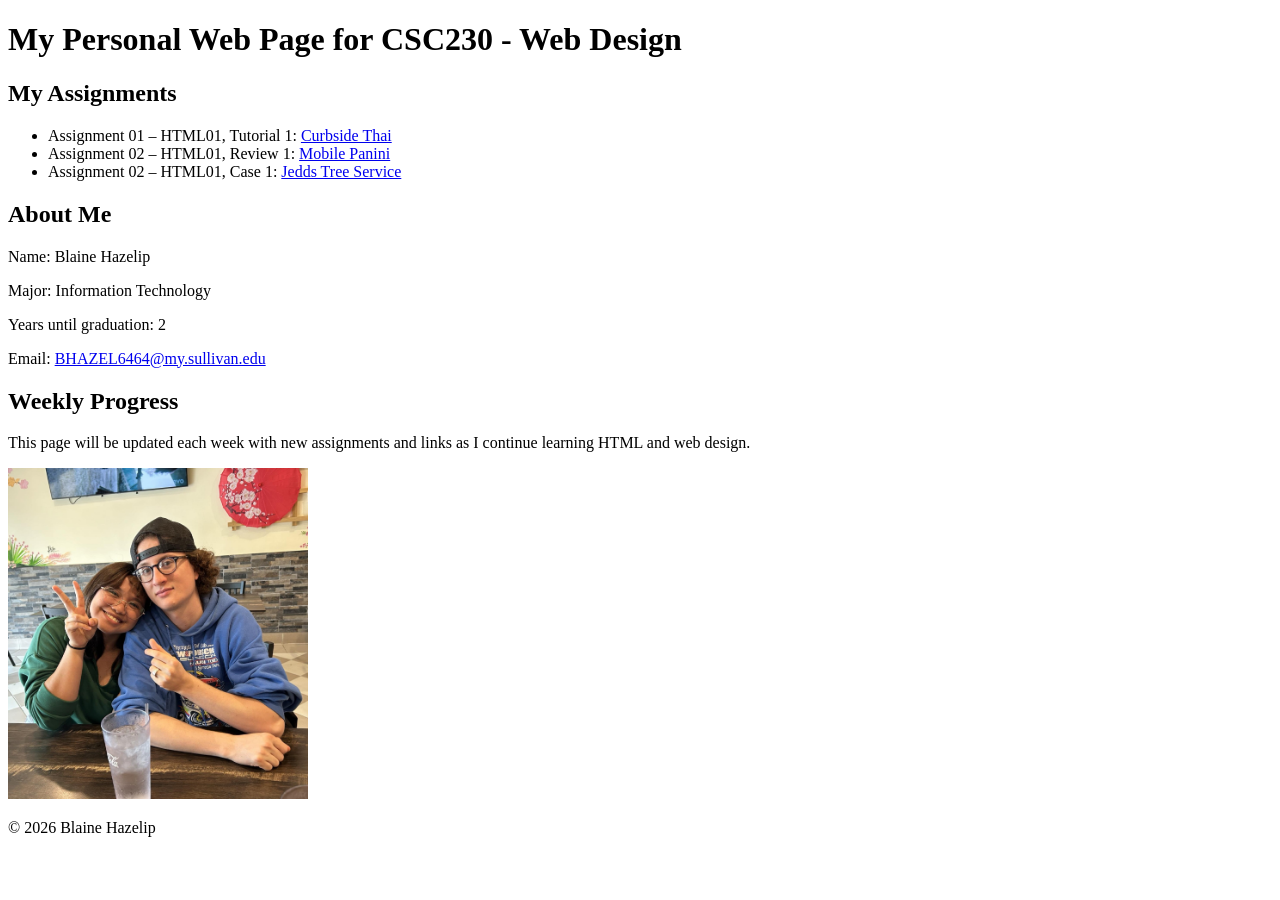
==== index.html @ 4fd57c28 "Initial commit for Assignment 4.1" ====
<!doctype html>
<html lang="en">
<head>
    <meta charset="utf-8" />
    <title>My personal web page for CSC230 - Web Design</title>
</head>

<body>

<header>
    <h1>My Personal Web Page for CSC230 - Web Design</h1>
</header>

<nav>
    <h2>My Assignments</h2>
    <ul>

        <!-- Assignment 01 -->
        <li>
            Assignment 01 – HTML01, Tutorial 1:
           <a href="assn01/html01/tutorial/ct_about.html">Curbside Thai</a>
        </li>

        <!-- Assignment 02 (Review 1) -->
        <li>
            Assignment 02 – HTML01, Review 1:
            <a href="assn03/review/mp_index.html">Mobile Panini</a>
        </li>

        <!-- Assignment 02 (Case 1) -->
        <li>
            Assignment 02 – HTML01, Case 1:
            <a href="assn01/html01/case1/jtc_index.html">Jedds Tree Service</a>
        </li>

    </ul>
</nav>


<aside>
    <h2>About Me</h2>
    <p>Name: Blaine Hazelip</p>
    <p>Major: Information Technology</p>
    <p>Years until graduation: 2</p>
    <p>Email: <a href="mailto:BHAZEL6464@my.sullivan.edu">BHAZEL6464@my.sullivan.edu</a></p>
</aside>

<section>
    <article>
        <h2>Weekly Progress</h2>
        <p>This page will be updated each week with new assignments and links as I continue learning HTML and web design.</p>
    </article>
</section>

<img src="picture.jpeg" alt="Photo of Blaine Hazelip" width="300" />

<footer>
    <p>&copy; 2026 Blaine Hazelip</p>
</footer>

</body>
</html>
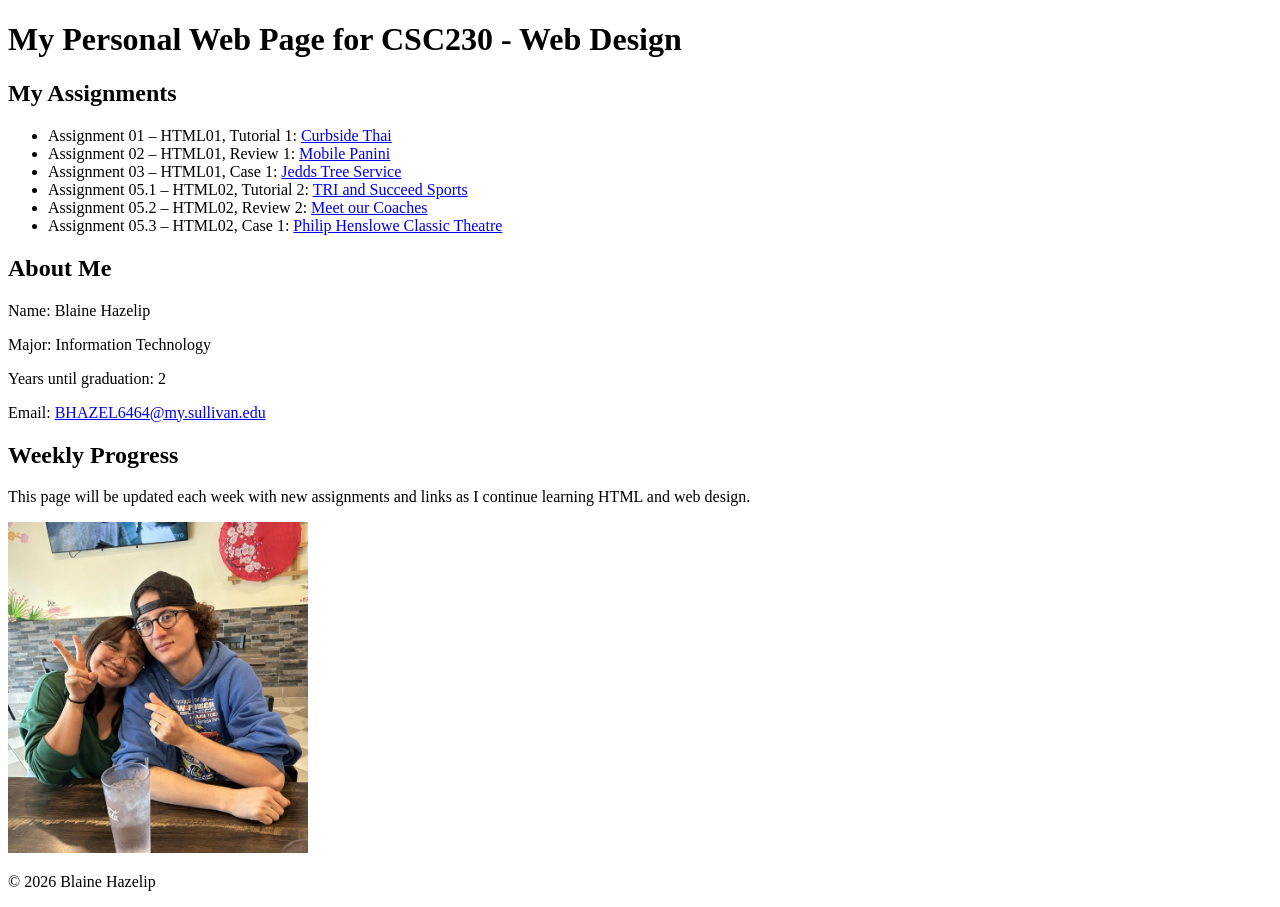
==== commit 817beef4: "pc-001" ====
--- a/index.html
+++ b/index.html
@@ -29,8 +29,23 @@
 
         <!-- Assignment 02 (Case 1) -->
         <li>
-            Assignment 02 – HTML01, Case 1:
-            <a href="assn01/html01/case1/jtc_index.html">Jedds Tree Service</a>
+            Assignment 03 – HTML01, Case 1:
+            <a href="assn04/case1/jtc_index.html">Jedds Tree Service</a>
+        </li>
+
+ <li>
+            Assignment 05.1 – HTML02, Tutorial 2:
+            <a href="assn05/tutorial/tss_home.html">TRI and Succeed Sports</a>
+        </li>
+
+         <li>
+            Assignment 05.2 – HTML02, Review 2:
+            <a href="assn05/review/tss_coach.html">Meet our Coaches</a>
+        </li>
+
+ <li>
+            Assignment 05.3 – HTML02, Case 1:
+            <a href="midtermExam/case1/ph_plays.html">Philip Henslowe Classic Theatre</a>
         </li>
 
     </ul>
